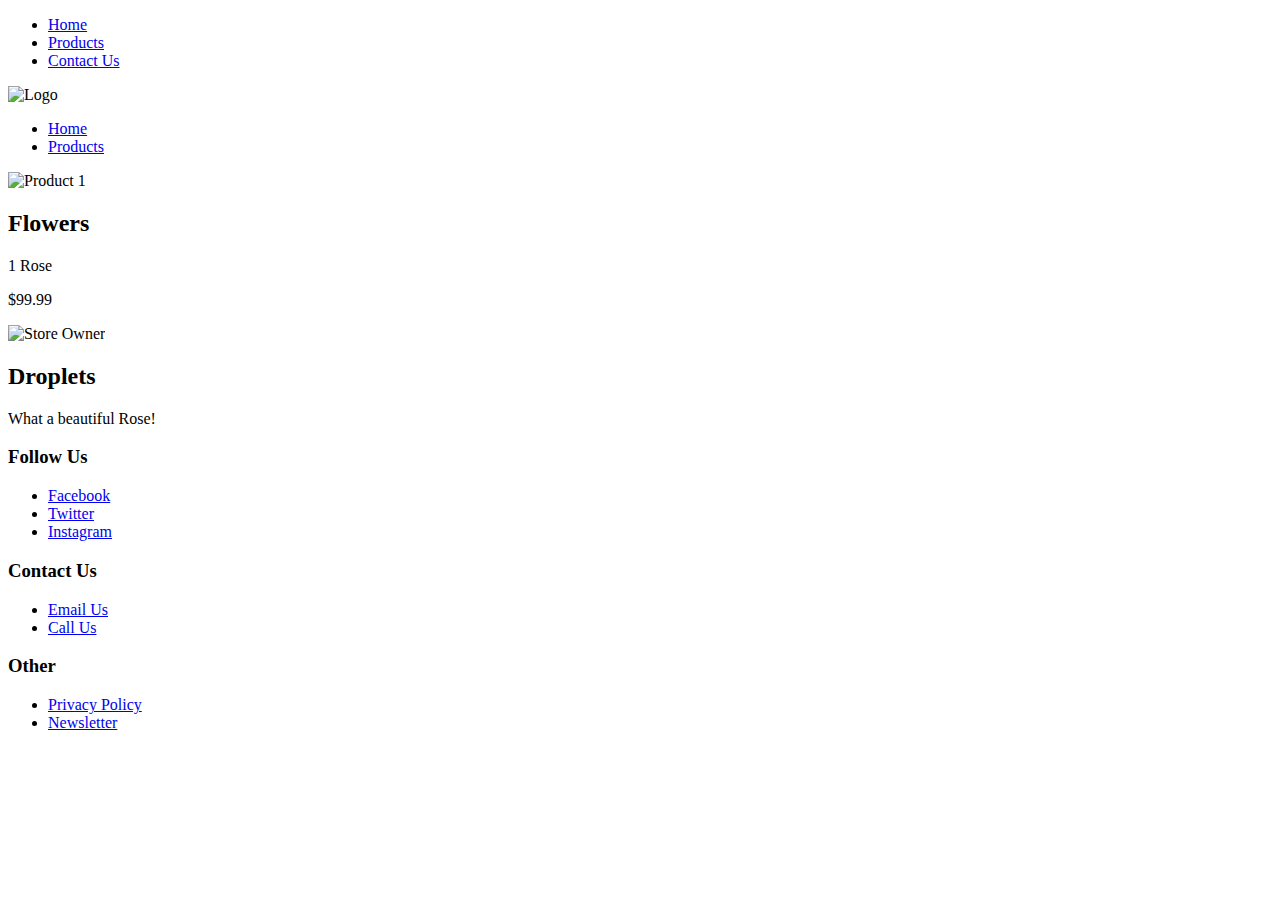
==== index.html @ 08873c35 "updates again" ====
<!DOCTYPE html>
<html>

<head>
    <meta charset="UTF-8">
    <meta http-equiv="X-UA-Compatible" content="IE=edge">
    <meta name="viewport" content="width=device-width, initial-scale=1.0">
    <meta name="description" content="index">
    <meta name="author" content="Cody P.">
    <link rel="stylesheet" href="css/style.css">
    <title>W3C Advanced / Grid Based Layouts</title>
    <nav>
      <ul>
        <li><a href="#">Home</a></li>
        <li><a href="../pages/products.html">Products</a></li>
        <li><a href="../pages/contact.html">Contact Us</a></li>
      </ul>
    </nav>

      </head>
      <body>
        <header>
          <div class="logo">
            <img src="https://cdn.pixabay.com/photo/2013/07/02/22/20/bouquet-142876_960_720.jpg" alt="Logo" width="70">
          </div>
        
            <ul>
              <li><a href="#">Home</a></li>
              <li><a href="pages/products.html">Products</a></li>

            </ul>
          
        </header>
        <main>
          <div class="highlight-product">
            <img src="https://cdn.pixabay.com/photo/2015/04/19/08/32/rose-729509_960_720.jpg" alt="Product 1" width="400">
            <h2>Flowers</h2>
            <p>1 Rose</p>
            <p>$99.99</p>
          </div>
          <div class="store-owner">
            <img src="https://cdn.pixabay.com/photo/2013/07/21/13/00/rose-165819_960_720.jpg" alt="Store Owner" width="400">
            <h2>Droplets</h2>
            <p>What a beautiful Rose!</p>
          </div>
        </main>
        <footer>
          <div class="social-links">
            <h3>Follow Us</h3>
            <ul>
              <li><a href="#">Facebook</a></li>
              <li><a href="#">Twitter</a></li>
              <li><a href="#">Instagram</a></li>
            </ul>
          </div>
          <div class="contact-buttons">
            <h3>Contact Us</h3>
            <ul>
              <li><a href="#">Email Us</a></li>
              <li><a href="#">Call Us</a></li>
            </ul>
          </div>
          <div class="other-buttons">
            <h3>Other</h3>
            <ul>
              <li><a href="#">Privacy Policy</a></li>
              <li><a href="#">Newsletter</a></li>
            </ul>
          </div>
        </footer>
      </body>
    </html>
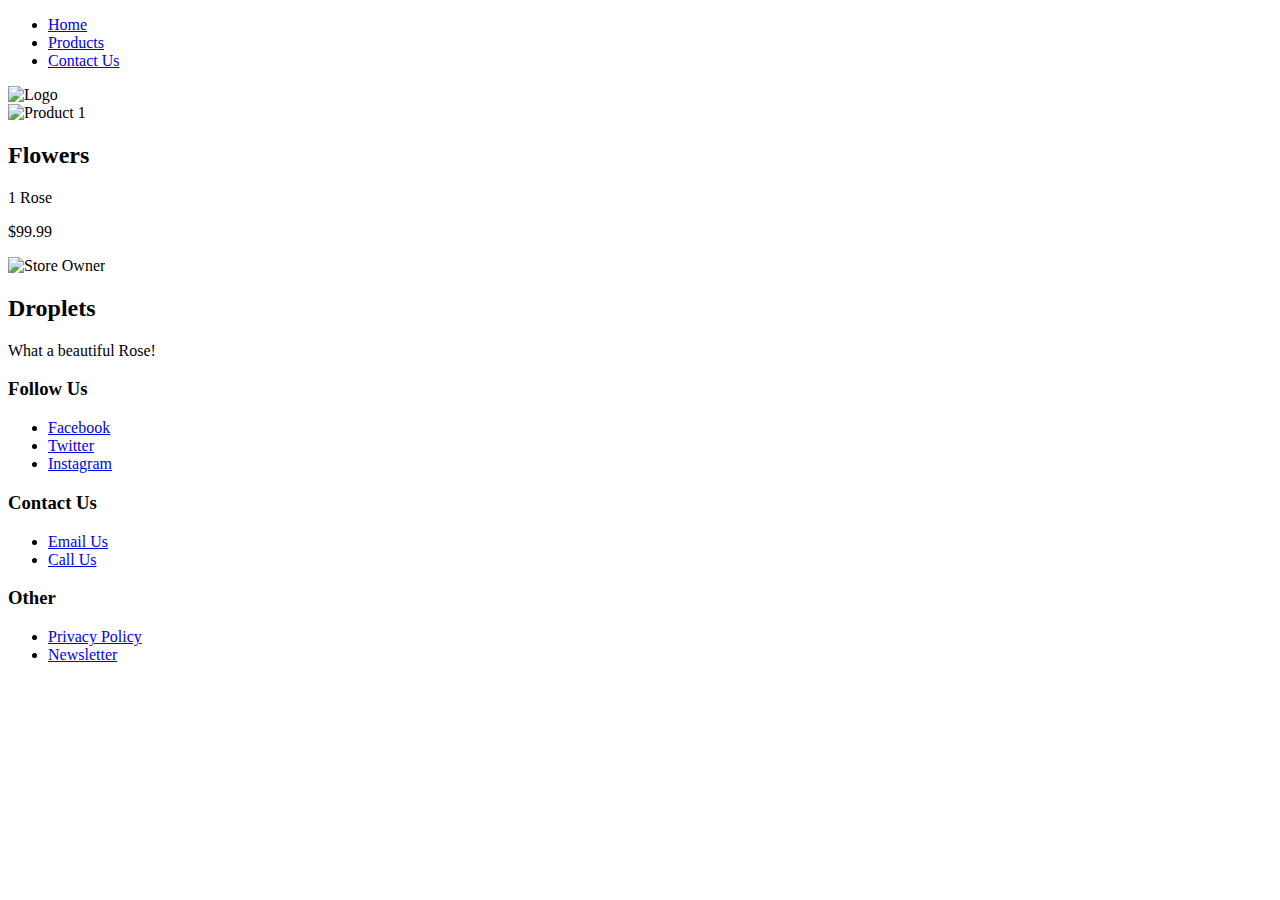
==== commit 20d9672a: "New updates" ====
--- a/index.html
+++ b/index.html
@@ -23,14 +23,7 @@
           <div class="logo">
             <img src="https://cdn.pixabay.com/photo/2013/07/02/22/20/bouquet-142876_960_720.jpg" alt="Logo" width="70">
           </div>
-        
-            <ul>
-              <li><a href="#">Home</a></li>
-              <li><a href="pages/products.html">Products</a></li>
-
-            </ul>
-          
-        </header>
+      </header>
         <main>
           <div class="highlight-product">
             <img src="https://cdn.pixabay.com/photo/2015/04/19/08/32/rose-729509_960_720.jpg" alt="Product 1" width="400">
